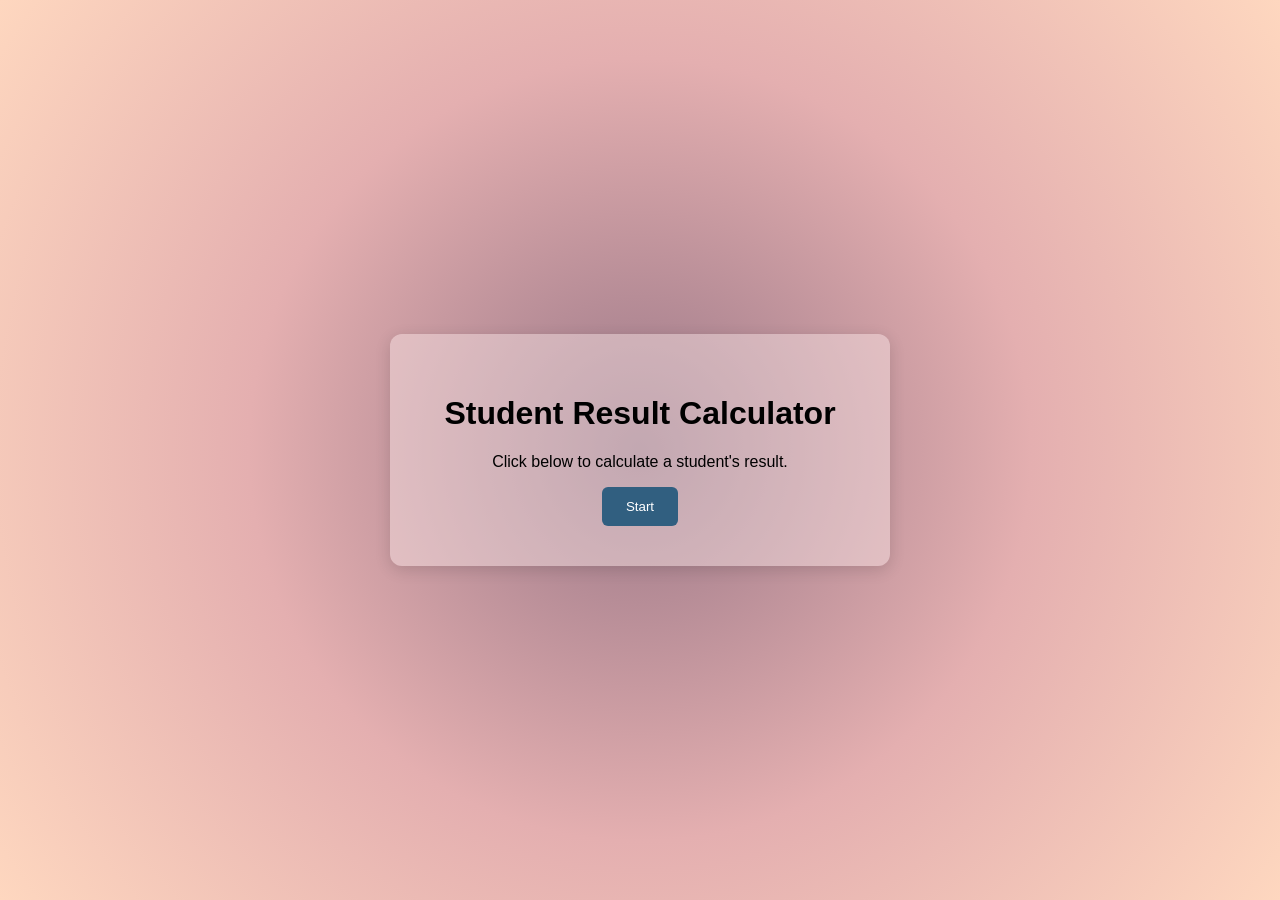
==== script2.html @ 065dc9fe "New files" ====
<!DOCTYPE html>
<html lang="en">
<head>
    <meta charset="UTF-8">
    <meta name="viewport" content="width=device-width, initial-scale=1.0">
    <link rel="stylesheet" href="sample.css">
    <title> Mark Calculator </title>
</head>
<body>
    <main>
        <h1>Student Result Calculator</h1>
        <p>Click below to calculate a student's result.</p>
        <button onclick="start()">Start</button>
    </main>
    <script>
        function start() {
            let Calculate;
            do {
                let name = prompt("Enter Student Name: ");
                let mark1 = Number(prompt("Enter Mark 1: "));
                let mark2 = Number(prompt("Enter Mark 2: "));
                let mark3 = Number(prompt("Enter Mark 3: "));
                function add(a, b, c) {
                    return a + b + c;
                }
                function avg(tot) {
                    return (tot)/3;
                }
                const total = [mark1, mark2, mark3];
                const valid = true;
                for (let i = 0; i < total.length; i++) {
                    if (total[i] < 0 || total[i] > 100){
                        valid = false;
                        break;
                    }
                }
                if (!valid) {
                    alert("Note!!! Each marks should be above 0 and below 100")
                }
                else {
                    const Total = add(mark1, mark2, mark3);
                    const Average = avg(Total);
                    let grade;
                    if (Average >= 90) {
                        grade = 'A';
                    } else if (Average >=75) {
                        grade = 'B';
                    } else if (Average >=50) {
                        grade = 'C';
                    } else {
                        grade = 'F';
                    }
                    alert("Student name: "+ name +"\n"+"Total marks: "+ Total + "\n" + "Average: " + Average + "\n" + "Grade: " + grade );
                }
                Calculate = confirm("Would you like to calculate another student mark?");
            } while (Calculate)
        }
    </script>
</body>
</html>
---- sample.css ----
* {
  box-sizing: border-box;
}

body {
  min-height: 100vh;
  margin: 0;
  display: flex;
  justify-content: center;
  align-items: center;
  font-family: Arial, sans-serif;
  background-color: #eaf1f7;
  background-image: radial-gradient(circle, #9A7787, #e4afb0, #fed7bf);

}

main {
  width: 90%;
  max-width: 500px;
  padding: 40px;
  text-align: center;
  background-color: rgba(255, 240, 240, 0.399);
  border-radius: 12px;
  box-shadow: 0 4px 16px #0002;
  animation: come 1s linear;
  transition: 0.3s;
  
}
@keyframes come {
  0% {
    transform: scale(0);
    opacity: 0;
  }
  100% {
    transform: scale(1);
    opacity: 1;
  }
  
}
button {
  padding: 12px 24px;
  border: 0;
  border-radius: 6px;
  color: white;
  background-color: #315f80;
  cursor: pointer;
}
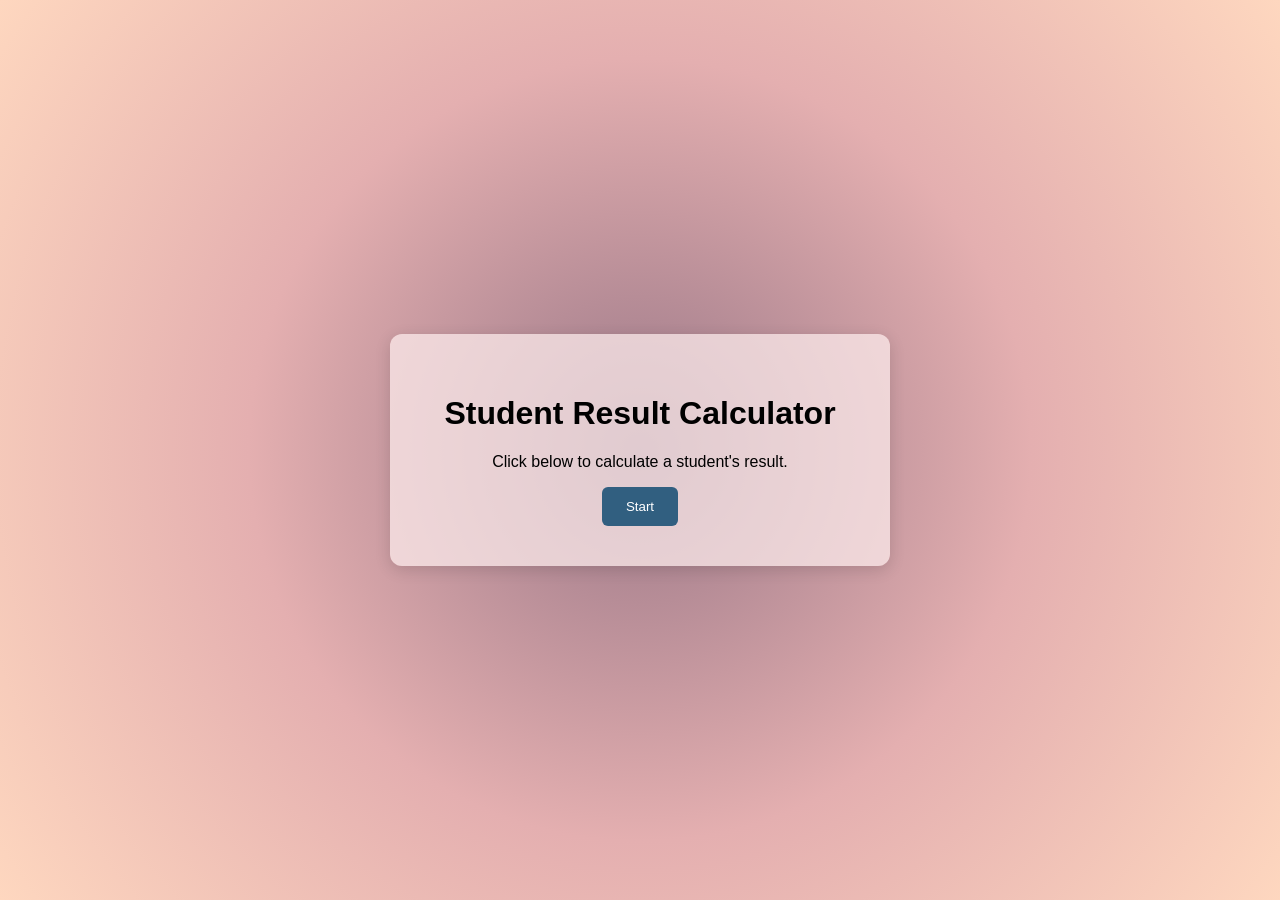
==== commit abe1edc3: "modified the files" ====
--- a/script2.html
+++ b/script2.html
@@ -27,7 +27,7 @@
                     return (tot)/3;
                 }
                 const total = [mark1, mark2, mark3];
-                const valid = true;
+                let valid = true;
                 for (let i = 0; i < total.length; i++) {
                     if (total[i] < 0 || total[i] > 100){
                         valid = false;
--- a/sample.css
+++ b/sample.css
@@ -19,7 +19,7 @@
   max-width: 500px;
   padding: 40px;
   text-align: center;
-  background-color: rgba(255, 240, 240, 0.399);
+  background-color: rgba(255, 240, 240, 0.699);
   border-radius: 12px;
   box-shadow: 0 4px 16px #0002;
   animation: come 1s linear;
